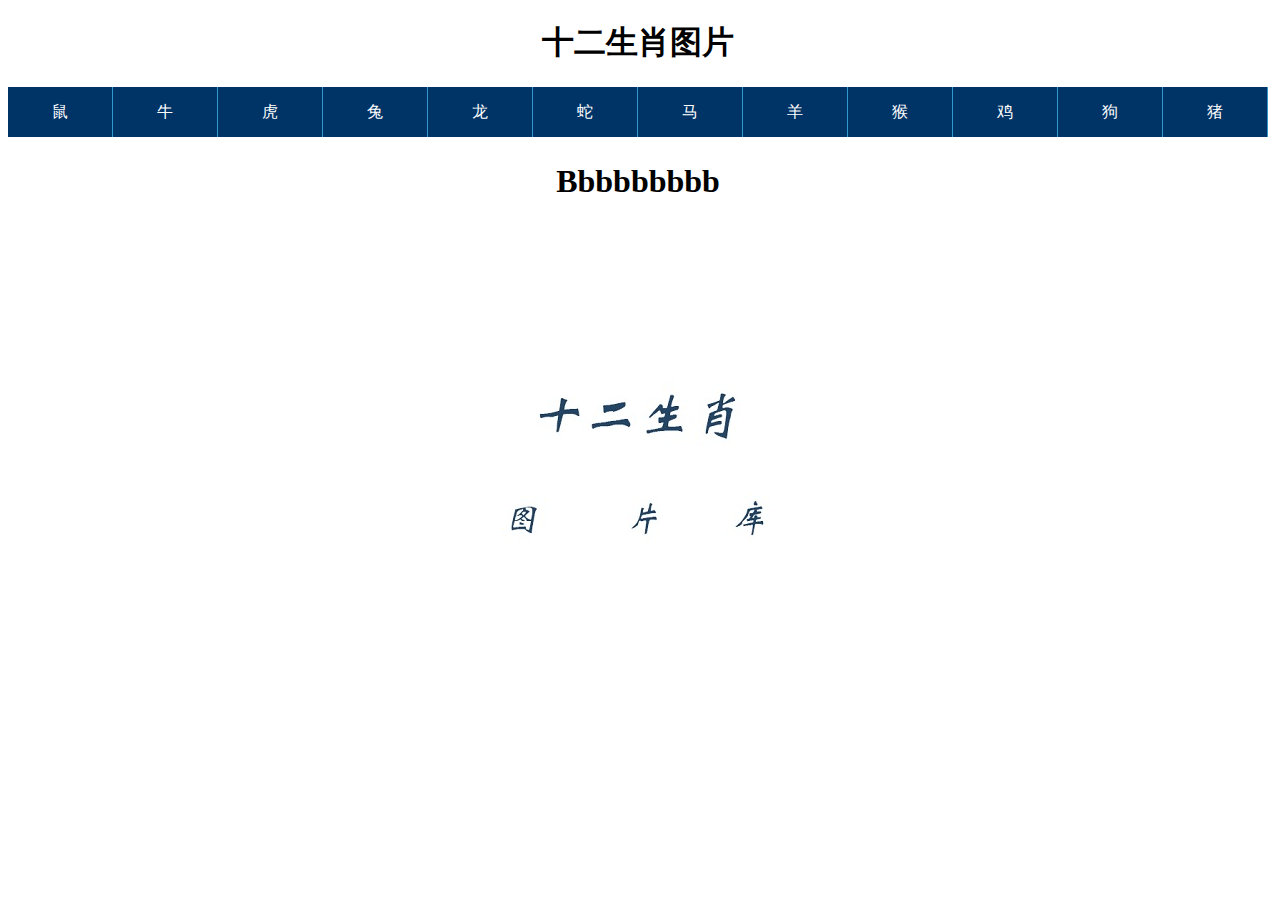
==== image_Gallery/index.html @ 46c07dfa "Add files via upload" ====
<!DOCTYPE html>
<html>
<head>
	<title>十二生肖</title>
	<meta charset="utf-8">
	<link rel="stylesheet" type="text/css" href="./style.css">
	<script type="text/javascript" src="./index.js"></script>
</head>
<body>
	<div class="picT">
		<h1>十二生肖图片</h1>
		<ul>		
			<!-- onclick对此元素赋予一个点击执行的事件,将执行此showpic函数.而this参数指定的是本元素.
				 return false的意义为: 取消此元素的默认行为,在本元素中,取消的是a标签的页面跳转命令. 
			-->
			<li class="Sli"><a class="Ta" href="images/鼠.jpg" title="子鼠" onclick="showPic(this); return false;">鼠</a></li>
			<li class="Sli"><a class="Ta" href="images/牛.jpg" title="丑牛" onclick="showPic(this); return false;">牛</a></li>
			<li class="Sli"><a class="Ta" href="images/虎.jpg" title="寅虎" onclick="showPic(this); return false;">虎</a></li>
			<li class="Sli"><a class="Ta" href="images/兔.jpg" title="卯兔" onclick="showPic(this); return false;">兔</a></li>
			<li class="Sli"><a class="Ta" href="images/龙.jpg" title="辰龙" onclick="showPic(this); return false;">龙</a></li>
			<li class="Sli"><a class="Ta" href="images/蛇.jpg" title="巳蛇" onclick="showPic(this); return false;">蛇</a></li>
			<li class="Sli"><a class="Ta" href="images/马.jpg" title="午马" onclick="showPic(this); return false;">马</a></li>
			<li class="Sli"><a class="Ta" href="images/羊.jpg" title="未羊" onclick="showPic(this); return false;">羊</a></li>
			<li class="Sli"><a class="Ta" href="images/猴.jpg" title="申猴" onclick="showPic(this); return false;">猴</a></li>
			<li class="Sli"><a class="Ta" href="images/鸡.jpg" title="酉鸡" onclick="showPic(this); return false;">鸡</a></li>
			<li class="Sli"><a class="Ta" href="images/狗.jpg" title="戌狗" onclick="showPic(this); return false;">狗</a></li>
			<li class="Sli"><a class="Ta" href="images/猪.jpg" title="亥猪" onclick="showPic(this); return false;">猪</a></li> 
		</ul>
	</div>
	<div class="picR">
		<h1 id="description">Bbbbbbbbb</h1>
		<img src="./images/十二生肖.jpg" id="placeholder" alt="my image gallery">
	</div>
</script>
</body>
</html>
---- image_Gallery/style.css ----
html {margin: 0; padding: 0;}
body {width: 1260px; height: 600px;}
.picT {height: 120px;}
.picT h1 {display: block; text-align: center; }
.picT ul {display: block; height: 50px; list-style-type: none;  text-align: center; background-color: #B2B0B0; padding: 0;}
.picT .Sli {float: left; background-color: #003366; display: block; width: 104px; height: 50px; line-height: 50px; border-right: 1px solid #3399CC;}
.Ta {display: block; text-decoration: none; color: #FFF; padding: 0 10px 0 10px;}
.Ta:hover {background-color: #cccccc; font-size: 20px;}

.picR {height: 587px;}
.picR h1 {text-align: center;}
.picR img {display: block; margin: 0 auto;}
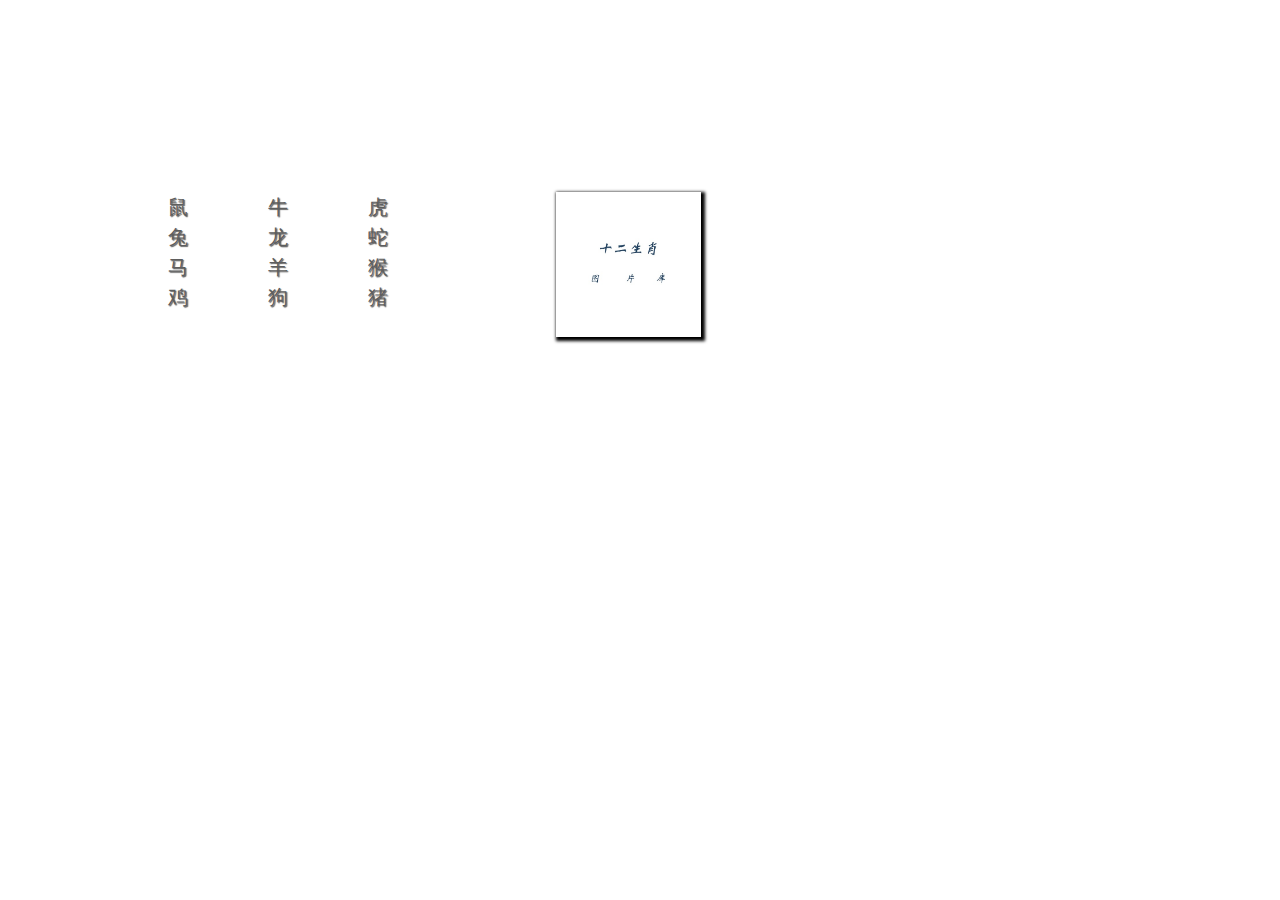
==== commit 1cd9c73f: "Js事件_十二生肖图片库" ====
--- a/image_Gallery/index.html
+++ b/image_Gallery/index.html
@@ -4,33 +4,24 @@
 	<title>十二生肖</title>
 	<meta charset="utf-8">
 	<link rel="stylesheet" type="text/css" href="./style.css">
-	<script type="text/javascript" src="./index.js"></script>
 </head>
 <body>
-	<div class="picT">
-		<h1>十二生肖图片</h1>
-		<ul>		
-			<!-- onclick对此元素赋予一个点击执行的事件,将执行此showpic函数.而this参数指定的是本元素.
-				 return false的意义为: 取消此元素的默认行为,在本元素中,取消的是a标签的页面跳转命令. 
-			-->
-			<li class="Sli"><a class="Ta" href="images/鼠.jpg" title="子鼠" onclick="showPic(this); return false;">鼠</a></li>
-			<li class="Sli"><a class="Ta" href="images/牛.jpg" title="丑牛" onclick="showPic(this); return false;">牛</a></li>
-			<li class="Sli"><a class="Ta" href="images/虎.jpg" title="寅虎" onclick="showPic(this); return false;">虎</a></li>
-			<li class="Sli"><a class="Ta" href="images/兔.jpg" title="卯兔" onclick="showPic(this); return false;">兔</a></li>
-			<li class="Sli"><a class="Ta" href="images/龙.jpg" title="辰龙" onclick="showPic(this); return false;">龙</a></li>
-			<li class="Sli"><a class="Ta" href="images/蛇.jpg" title="巳蛇" onclick="showPic(this); return false;">蛇</a></li>
-			<li class="Sli"><a class="Ta" href="images/马.jpg" title="午马" onclick="showPic(this); return false;">马</a></li>
-			<li class="Sli"><a class="Ta" href="images/羊.jpg" title="未羊" onclick="showPic(this); return false;">羊</a></li>
-			<li class="Sli"><a class="Ta" href="images/猴.jpg" title="申猴" onclick="showPic(this); return false;">猴</a></li>
-			<li class="Sli"><a class="Ta" href="images/鸡.jpg" title="酉鸡" onclick="showPic(this); return false;">鸡</a></li>
-			<li class="Sli"><a class="Ta" href="images/狗.jpg" title="戌狗" onclick="showPic(this); return false;">狗</a></li>
-			<li class="Sli"><a class="Ta" href="images/猪.jpg" title="亥猪" onclick="showPic(this); return false;">猪</a></li> 
-		</ul>
-	</div>
-	<div class="picR">
-		<h1 id="description">Bbbbbbbbb</h1>
-		<img src="./images/十二生肖.jpg" id="placeholder" alt="my image gallery">
-	</div>
-</script>
+	<ul id="img_ku">
+		<li><a href="images/鼠.gif">鼠</a></li>
+		<li><a href="images/牛.gif">牛</a></li>
+		<li><a href="images/虎.gif">虎</a></li>
+		<li><a href="images/兔.gif">兔</a></li>
+		<li><a href="images/龙.gif">龙</a></li>
+		<li><a href="images/蛇.gif">蛇</a></li>
+		<li><a href="images/马.gif">马</a></li>
+		<li><a href="images/羊.gif">羊</a></li>
+		<li><a href="images/猴.gif">猴</a></li>
+		<li><a href="images/鸡.gif">鸡</a></li>
+		<li><a href="images/狗.gif">狗</a></li>
+		<li><a href="images/猪.gif">猪</a></li>
+	</ul>
+	
+	<img src="images/十二生肖.jpg" id="fu">
+	<script type="text/javascript" src="./index.js"></script>
 </body>
 </html>--- a/image_Gallery/style.css
+++ b/image_Gallery/style.css
@@ -1,12 +1,40 @@
-html {margin: 0; padding: 0;}
-body {width: 1260px; height: 600px;}
-.picT {height: 120px;}
-.picT h1 {display: block; text-align: center; }
-.picT ul {display: block; height: 50px; list-style-type: none;  text-align: center; background-color: #B2B0B0; padding: 0;}
-.picT .Sli {float: left; background-color: #003366; display: block; width: 104px; height: 50px; line-height: 50px; border-right: 1px solid #3399CC;}
-.Ta {display: block; text-decoration: none; color: #FFF; padding: 0 10px 0 10px;}
-.Ta:hover {background-color: #cccccc; font-size: 20px;}
+* {
+	margin: 0;
+	padding: 0;
+}
+#img_ku {
+	list-style-type: none;
+	display: flex;
+	width: 300px;
+	height: auto;
+	justify-content: space-around;
+	align-items: center;
+	flex-wrap: wrap;
+	float: left;
+	margin: 15% 0 0 10%;
+}
+#img_ku li {
+	width: 80px;
+	height: 30px;
+	line-height: 30px;
+	text-align: center;
+}
+#img_ku>li>a {
+	text-decoration: none;
+	color: #5E5E5E;
+	text-shadow: 1px 1px 1px;
+	font-size: 20px;
+}
+#img_ku li a:hover {
+	font-size: 23px;
+}
 
-.picR {height: 587px;}
-.picR h1 {text-align: center;}
-.picR img {display: block; margin: 0 auto;}+#fu {
+	position: absolute;
+	float: right;
+	width: 145px;
+	height: auto;
+	margin: 15% 10%;
+	box-shadow: 2px 2px 3px 2px;
+}
+
